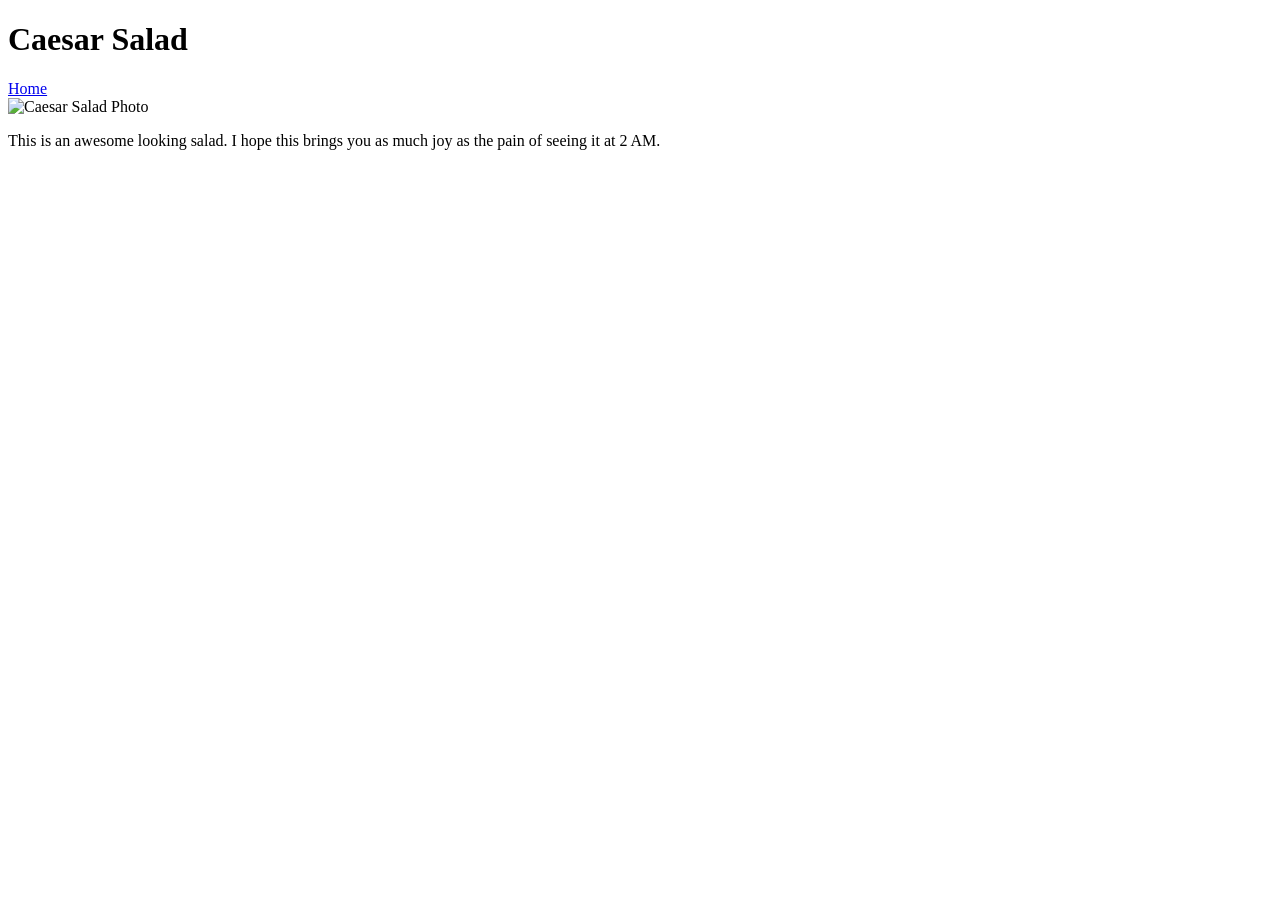
==== recipes/caesarsalad.html @ 80875514 "Updated pictures of each recipe" ====
<!DOCTYPE html>
<html lang="en">
<head>
    <meta charset="UTF-8">
    <meta name="viewport" content="width=device-width, initial-scale=1.0">
    <title>Caesar Salad</title>

</head>
<body>
    <h1>Caesar Salad</h1>
    <a href="../index.html">Home</a>
    <div>
<img src="https://www.budgetbytes.com/wp-content/uploads/2024/03/Caesar-Salad-Plated-500x500.jpg" alt="Caesar Salad Photo">
    <p>This is an awesome looking salad. I hope this brings you as much joy as the pain of seeing it at 2 AM.</p>
    </div>
</body>
</html>
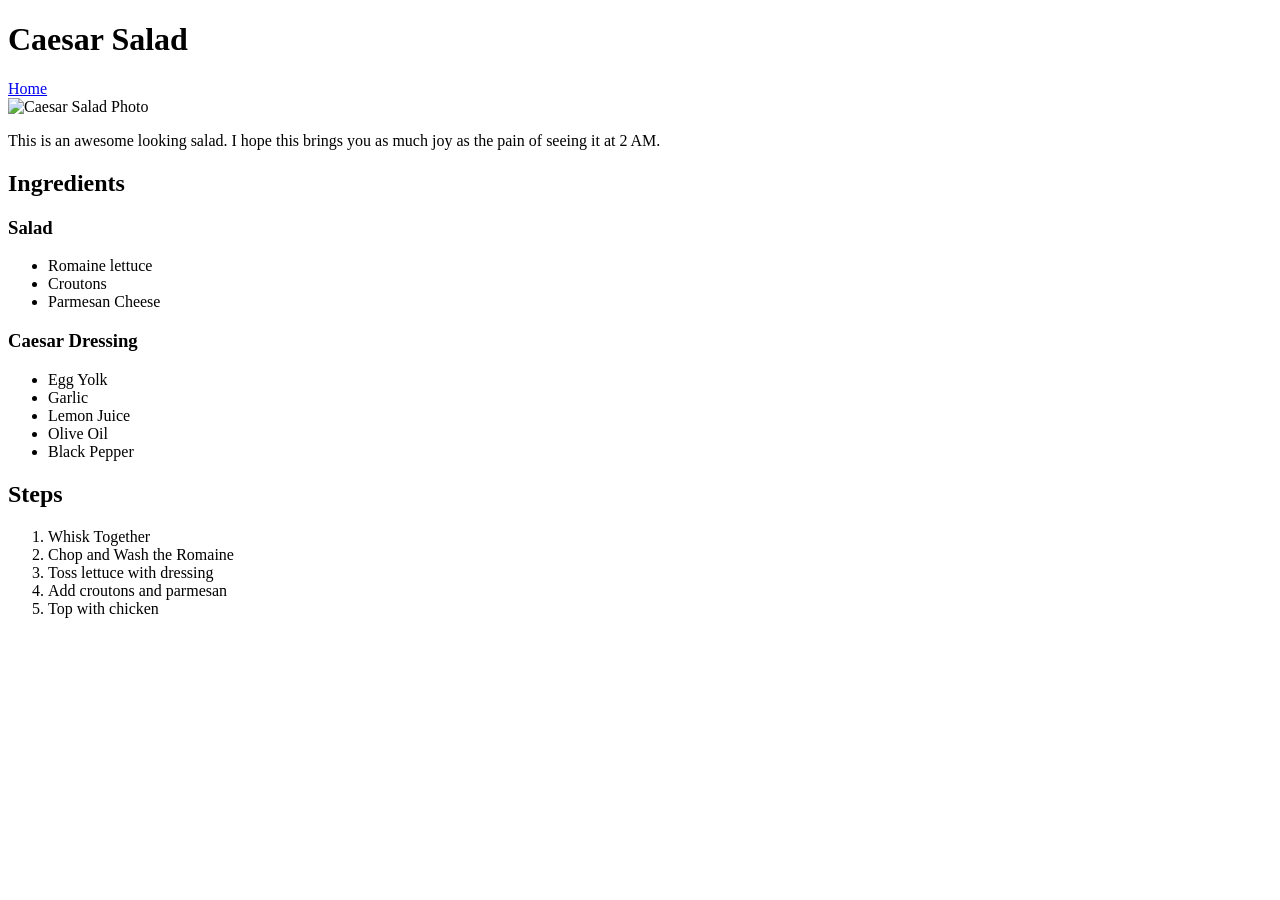
==== commit af5e3dab: "Added instructions and steps to the caesarsalad recipe" ====
--- a/recipes/caesarsalad.html
+++ b/recipes/caesarsalad.html
@@ -13,5 +13,28 @@
 <img src="https://www.budgetbytes.com/wp-content/uploads/2024/03/Caesar-Salad-Plated-500x500.jpg" alt="Caesar Salad Photo">
     <p>This is an awesome looking salad. I hope this brings you as much joy as the pain of seeing it at 2 AM.</p>
     </div>
+    <h2>Ingredients</h2>
+    <h3>Salad</h3>
+    <ul>
+        <li>Romaine lettuce</li>
+        <li>Croutons</li>
+        <li>Parmesan Cheese</li>
+    </ul>
+    <h3>Caesar Dressing</h3>
+    <ul>
+        <li>Egg Yolk</li>
+        <li>Garlic</li>
+        <li>Lemon Juice</li>
+        <li>Olive Oil</li>
+        <li>Black Pepper</li>
+    </ul>
+    <h2>Steps</h2>
+    <ol>
+        <li>Whisk Together</li>
+        <li>Chop and Wash the Romaine</li>
+        <li>Toss lettuce with dressing</li>
+        <li>Add croutons and parmesan</li>
+        <li>Top with chicken</li>
+    </ol>
 </body>
 </html>
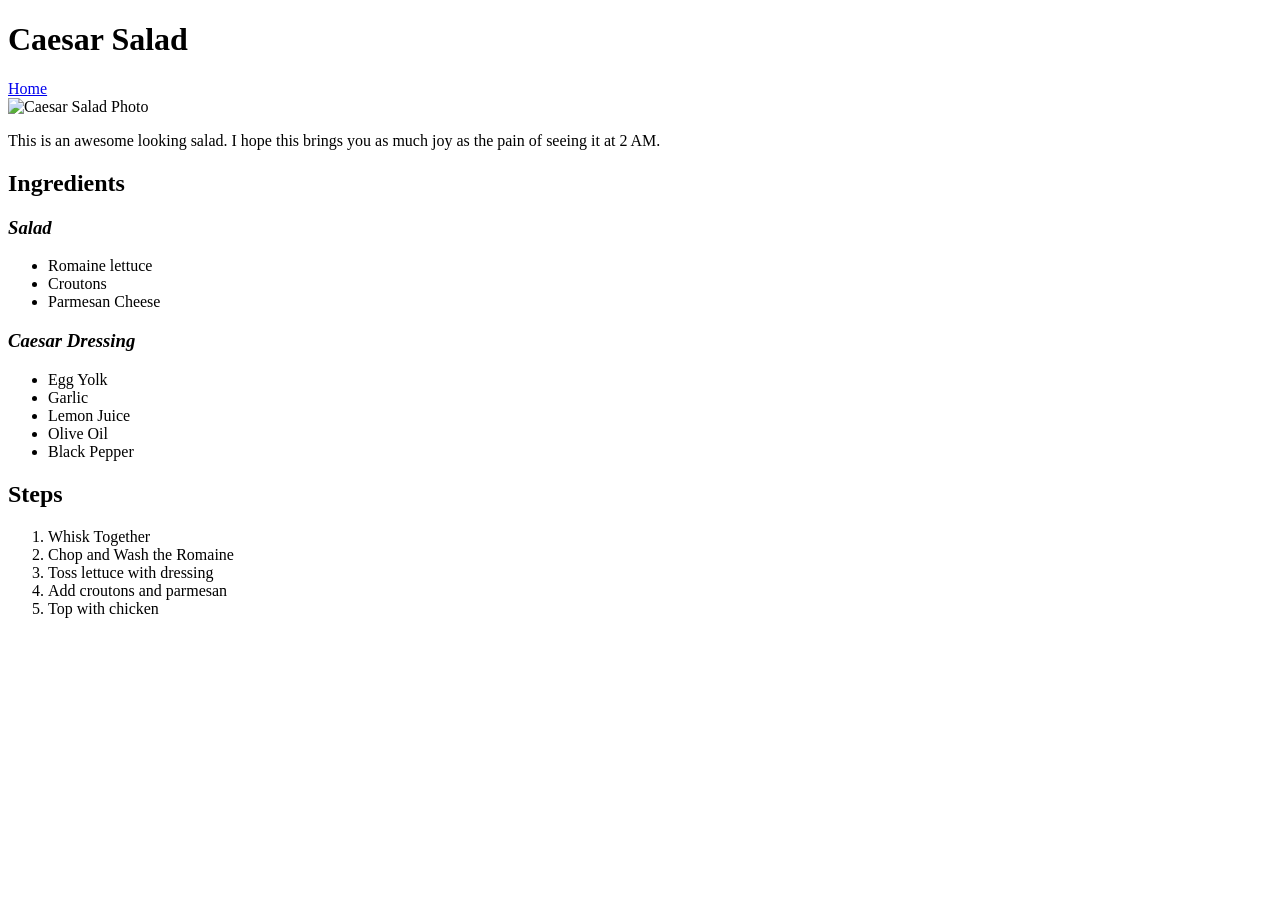
==== commit a7f4506f: "Changed the heading styles for Ingredients and Steps Provides better clarity on the readability of t" ====
--- a/recipes/caesarsalad.html
+++ b/recipes/caesarsalad.html
@@ -13,14 +13,14 @@
 <img src="https://www.budgetbytes.com/wp-content/uploads/2024/03/Caesar-Salad-Plated-500x500.jpg" alt="Caesar Salad Photo">
     <p>This is an awesome looking salad. I hope this brings you as much joy as the pain of seeing it at 2 AM.</p>
     </div>
-    <h2>Ingredients</h2>
-    <h3>Salad</h3>
+    <h2><b>Ingredients</b></h2>
+    <h3><em>Salad</em></h3>
     <ul>
         <li>Romaine lettuce</li>
         <li>Croutons</li>
         <li>Parmesan Cheese</li>
     </ul>
-    <h3>Caesar Dressing</h3>
+    <h3><em>Caesar Dressing</em></h3>
     <ul>
         <li>Egg Yolk</li>
         <li>Garlic</li>
@@ -28,7 +28,7 @@
         <li>Olive Oil</li>
         <li>Black Pepper</li>
     </ul>
-    <h2>Steps</h2>
+    <h2><b>Steps</b></h2>
     <ol>
         <li>Whisk Together</li>
         <li>Chop and Wash the Romaine</li>
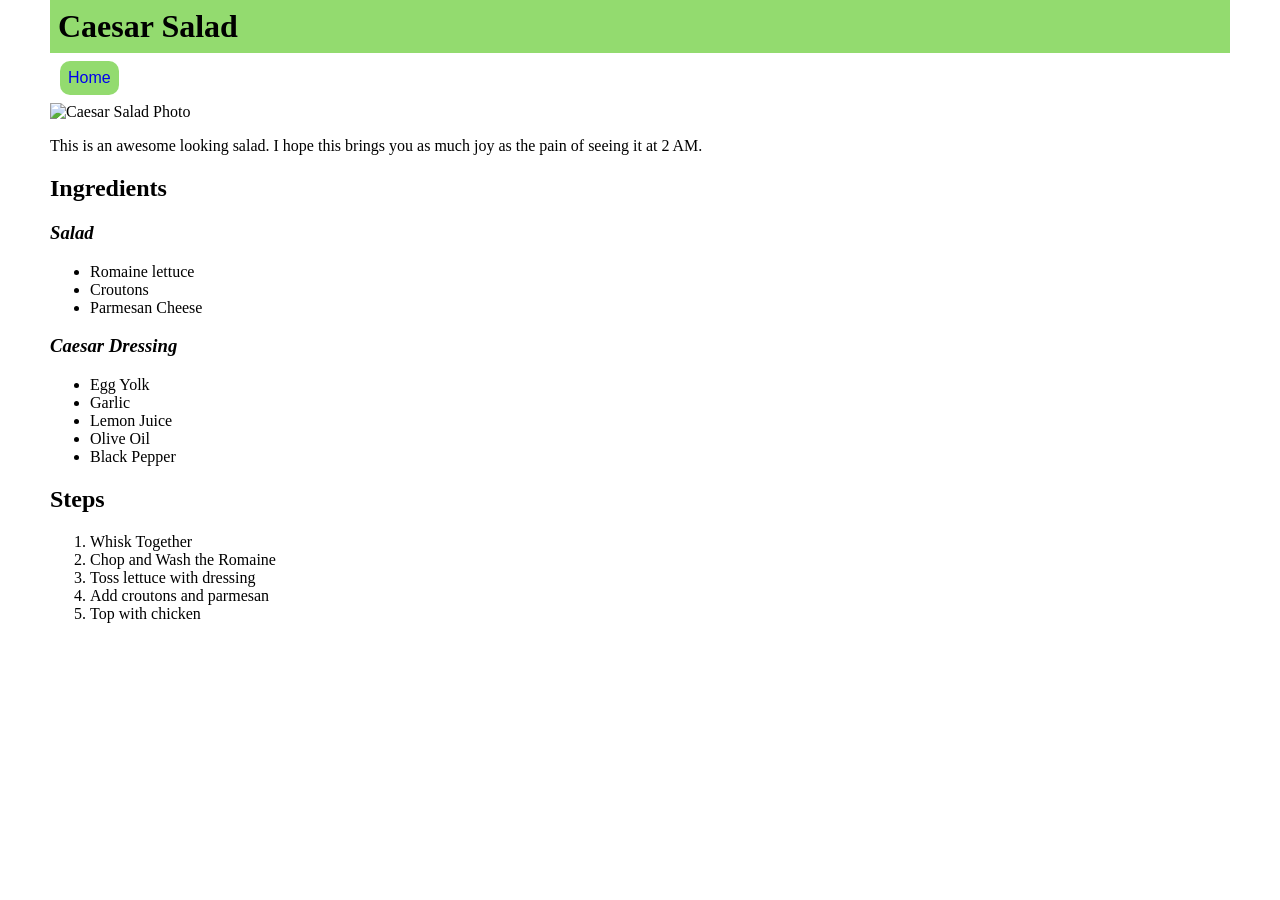
==== commit bf4e1718: "Added styling to the recipes pages, caesarsalad, salmonbagel, somtam" ====
--- a/recipes/caesarsalad.html
+++ b/recipes/caesarsalad.html
@@ -1,17 +1,20 @@
 <!DOCTYPE html>
 <html lang="en">
+
 <head>
     <meta charset="UTF-8">
     <meta name="viewport" content="width=device-width, initial-scale=1.0">
     <title>Caesar Salad</title>
+    <link rel="stylesheet" href="../recipes-styles/caesarstyle.css">
+</head>
 
-</head>
 <body>
     <h1>Caesar Salad</h1>
-    <a href="../index.html">Home</a>
+    <button class="home-button"><a href="../index.html">Home</a></button>
     <div>
-<img src="https://www.budgetbytes.com/wp-content/uploads/2024/03/Caesar-Salad-Plated-500x500.jpg" alt="Caesar Salad Photo">
-    <p>This is an awesome looking salad. I hope this brings you as much joy as the pain of seeing it at 2 AM.</p>
+        <img src="https://www.budgetbytes.com/wp-content/uploads/2024/03/Caesar-Salad-Plated-500x500.jpg"
+            alt="Caesar Salad Photo" width="350px">
+        <p>This is an awesome looking salad. I hope this brings you as much joy as the pain of seeing it at 2 AM.</p>
     </div>
     <h2><b>Ingredients</b></h2>
     <h3><em>Salad</em></h3>
@@ -37,4 +40,5 @@
         <li>Top with chicken</li>
     </ol>
 </body>
+
 </html>
--- a/recipes-styles/caesarstyle.css
+++ b/recipes-styles/caesarstyle.css
@@ -0,0 +1,42 @@
+body {
+    font-family: 'Brush Script MT', cursive;
+    margin: 0px 50px;
+}
+
+h1 {
+    margin-bottom: 8px;
+    margin-top: 0px;
+    padding: 8px;
+    background-color: rgb(147, 219, 111);
+}
+
+.home-button {
+    background-color: rgb(147, 219, 111);
+    border: none;
+    color: white;
+    padding: 8px;
+    text-align: center;
+    text-decoration: none;
+    display: inline-block;
+    font-size: 16px;
+    border-radius: 10px;
+    margin-bottom: 8px;
+    margin-left: 10px;
+}
+
+.home-button:hover {
+    background-color: orange;
+    border: none;
+    color: white;
+    padding: 8px;
+    text-align: center;
+    text-decoration: none;
+    display: inline-block;
+    font-size: 17px;
+    border-radius: 10px;
+}
+
+a {
+    text-decoration: none;
+
+}
